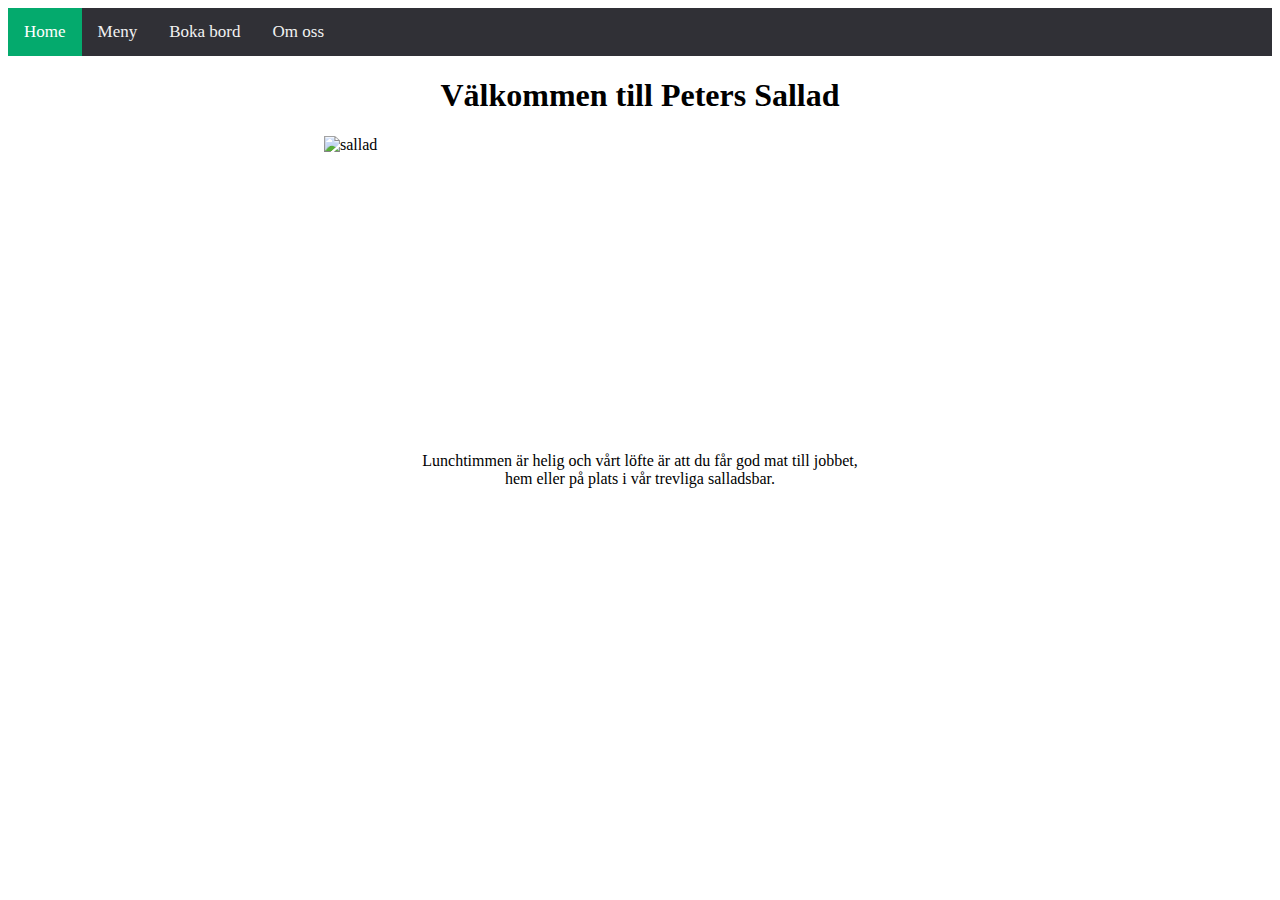
==== index.html @ 0df42e3f "test" ====
<!DOCTYPE html>
<html lang="en">
<head>
    <meta charset="UTF-8">
    <meta name="viewport" content="width=device-width, initial-scale=1.0">
    <title>Peters Sallad</title>
    <link rel="stylesheet" href="./stylesheet.css">
</head>
<body>
    <div class="topnav">
        <a class="active" href="#home">Home</a>
        <a href="./meny.html">Meny</a>
        <a href="./boka-bord.html">Boka bord</a>
        <a href="./om-oss.html">Om oss</a>
    </div>
    <h1>Välkommen till Peters Sallad</h1>
    <img src="https://images.unsplash.com/photo-1649925548772-3dbd70852613?ixlib=rb-4.0.3&ixid=M3wxMjA3fDB8MHxwaG90by1wYWdlfHx8fGVufDB8fHx8fA%3D%3D&auto=format&fit=crop&w=1074&q=80"
    alt="sallad"
    width="300px"
    height="300px"
    class="center">

    <p>Lunchtimmen är helig och vårt löfte är att du får god mat till jobbet, <br>hem eller på plats i vår trevliga salladsbar.</p>
</body>
</html>
---- stylesheet.css ----
.topnav{
    background-color: rgb(48, 48, 54);
    overflow: hidden;
}
.topnav a {
    float: left;
    color: #f2f2f2;
    text-align: center;
    padding: 14px 16px;
    text-decoration: none;
    font-size: 17px;
  }
  .topnav a:hover {
    background-color: #ddd;
    color: black;
  }
  .topnav a.active {
    background-color: #04AA6D;
    color: white;
  }
  p{
    text-align: center;
  }

  h1{
    text-align: center;
  }
  .center{
    display:block;
    margin-left: auto;
    margin-right: auto;
    width: 50%;

  }
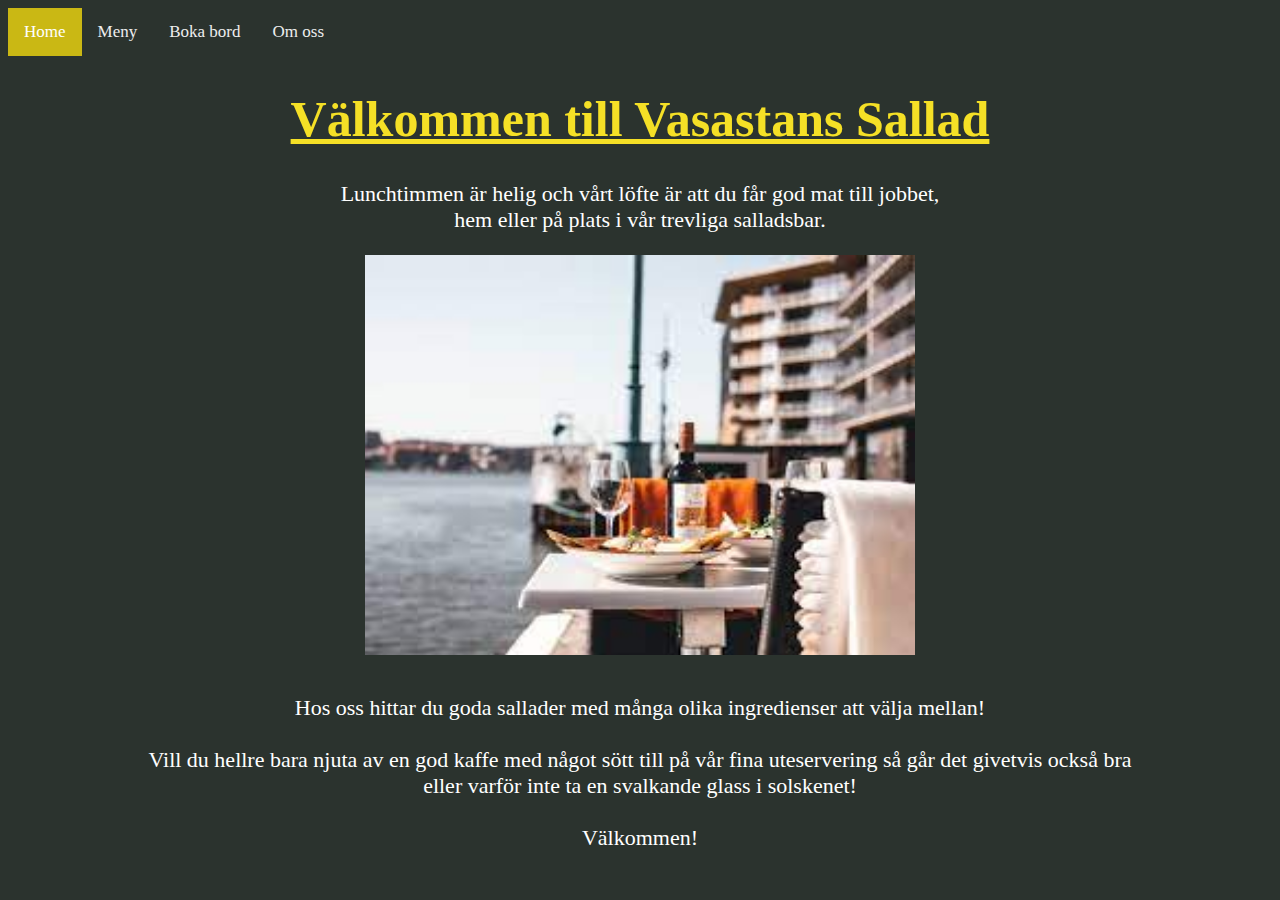
==== commit 3ad30619: "Fixat allt" ====
--- a/index.html
+++ b/index.html
@@ -13,13 +13,30 @@
         <a href="./boka-bord.html">Boka bord</a>
         <a href="./om-oss.html">Om oss</a>
     </div>
-    <h1>Välkommen till Peters Sallad</h1>
-    <img src="https://images.unsplash.com/photo-1649925548772-3dbd70852613?ixlib=rb-4.0.3&ixid=M3wxMjA3fDB8MHxwaG90by1wYWdlfHx8fGVufDB8fHx8fA%3D%3D&auto=format&fit=crop&w=1074&q=80"
-    alt="sallad"
-    width="300px"
-    height="300px"
-    class="center">
+   
+      
+      
+      
+    <h1>Välkommen till Vasastans Sallad</h1>
+    
+    <p>Lunchtimmen är helig och vårt löfte är att du får god mat till jobbet, <br>hem eller på plats i vår trevliga salladsbar.</p>
 
-    <p>Lunchtimmen är helig och vårt löfte är att du får god mat till jobbet, <br>hem eller på plats i vår trevliga salladsbar.</p>
+    <img src="./Sallad2.jpg" alt="Utomhusservering" width="550px" height="400px" class="center">
+    
+    <br>
+    
+    <p>
+        Hos oss hittar du goda sallader med många olika ingredienser att välja mellan!
+        <br>
+
+        <br>
+        Vill du hellre bara njuta av en god kaffe med något sött till på vår fina uteservering så går det givetvis också bra
+        <br>
+        eller varför inte ta en svalkande glass i solskenet!
+        <br>
+        <br>
+        Välkommen!
+    </p>
+
 </body>
 </html>--- a/stylesheet.css
+++ b/stylesheet.css
@@ -1,10 +1,16 @@
+*{
+  font-family: 'Times New Roman';
+  box-sizing: border-box;
+}
+body{
+  background-color:rgb(43, 51, 46)
+}
 .topnav{
-    background-color: rgb(48, 48, 54);
     overflow: hidden;
-}
+  }
 .topnav a {
     float: left;
-    color: #f2f2f2;
+    color: #eeeeee;
     text-align: center;
     padding: 14px 16px;
     text-decoration: none;
@@ -15,20 +21,63 @@
     color: black;
   }
   .topnav a.active {
-    background-color: #04AA6D;
+    background-color: #cab814;
     color: white;
   }
-  p{
+p{
+  text-align: center;
+  color:white;
+ }
+.center{
+      display:block;
+      margin-left: auto;
+      margin-right: auto;
+  }
+h1{
     text-align: center;
+    text-decoration: underline;
+    color:#f5e026;
+    font-size: 50px;
   }
-
-  h1{
+h2{
     text-align: center;
+    text-decoration: underline;
+    color:#f5e026;
+    font-size: 40px;
   }
-  .center{
-    display:block;
-    margin-left: auto;
-    margin-right: auto;
-    width: 50%;
-
+h3{
+    text-align: center;
+    color:white;
+    font-size: 30px;
+  }
+h4{
+    text-align: center;
+    color: white;
+    font-size: 26px;
+  }
+p{
+    color:white;
+    font-size: 22px;
+  }
+a{
+    text-decoration: underline;
+    color:#f5e026;
+    font-size: 26px;
+  }
+ul{
+    color:white;
+  }
+div.öppettider{
+  text-align: center;
+  }
+ul.myUl{
+    display:inline-block;
+    text-align: left;
+  }
+legend{
+    background-color: #c4b210;
+    color:white;
+  }
+label{
+    color: white;
   }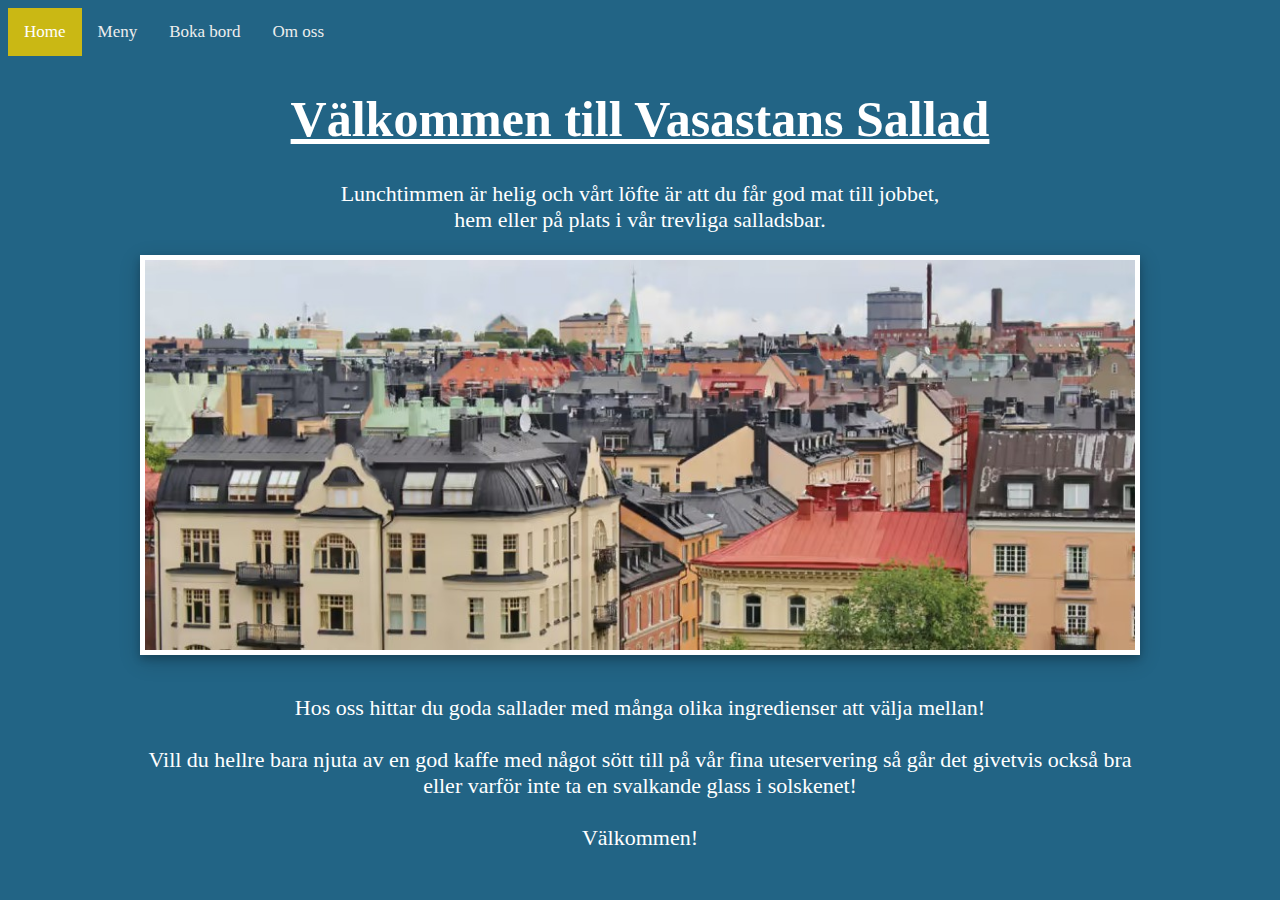
==== commit db2c456a: "Bytte färg" ====
--- a/index.html
+++ b/index.html
@@ -3,7 +3,7 @@
 <head>
     <meta charset="UTF-8">
     <meta name="viewport" content="width=device-width, initial-scale=1.0">
-    <title>Peters Sallad</title>
+    <title>Vasastans Sallad</title>
     <link rel="stylesheet" href="./stylesheet.css">
 </head>
 <body>
@@ -21,7 +21,7 @@
     
     <p>Lunchtimmen är helig och vårt löfte är att du får god mat till jobbet, <br>hem eller på plats i vår trevliga salladsbar.</p>
 
-    <img src="./Sallad2.jpg" alt="Utomhusservering" width="550px" height="400px" class="center">
+    <img src="./Sallad2.jpg" alt="Utomhusservering" width="1000px" height="400px" class="center">
     
     <br>
     
--- a/stylesheet.css
+++ b/stylesheet.css
@@ -3,10 +3,11 @@
   box-sizing: border-box;
 }
 body{
-  background-color:rgb(43, 51, 46)
+  background-color:rgb(34, 100, 133)
 }
 .topnav{
     overflow: hidden;
+    
   }
 .topnav a {
     float: left;
@@ -15,6 +16,7 @@
     padding: 14px 16px;
     text-decoration: none;
     font-size: 17px;
+    
   }
   .topnav a:hover {
     background-color: #ddd;
@@ -24,6 +26,10 @@
     background-color: #cab814;
     color: white;
   }
+img{
+  border: 5px solid white;
+  box-shadow: 0 4px 8px 0 rgba(0, 0, 0, 0.2), 0 6px 20px 0 rgba(0, 0, 0, 0.19);
+}
 p{
   text-align: center;
   color:white;
@@ -36,13 +42,13 @@
 h1{
     text-align: center;
     text-decoration: underline;
-    color:#f5e026;
+    color:#ffffff;
     font-size: 50px;
   }
 h2{
     text-align: center;
     text-decoration: underline;
-    color:#f5e026;
+    color:#ffffff;
     font-size: 40px;
   }
 h3{
@@ -61,11 +67,12 @@
   }
 a{
     text-decoration: underline;
-    color:#f5e026;
+    color:#ffffff;
     font-size: 26px;
   }
 ul{
     color:white;
+    font-size: 20px;
   }
 div.öppettider{
   text-align: center;
@@ -80,4 +87,22 @@
   }
 label{
     color: white;
-  }+  }
+  fieldset {
+    margin:auto;
+    width:400px;
+    text-align: center;
+}
+.container{
+display: flex;
+justify-content: center;
+gap: 100px;
+flex-wrap: wrap;
+}
+.menu{
+  border:1px solid white;
+  padding: 10px;
+  box-shadow: 0 40px 80px 0 rgba(0, 0, 0, 0.2), 0 6px 20px 0 rgba(0, 0, 0, 0.19);
+}
+
+ 
